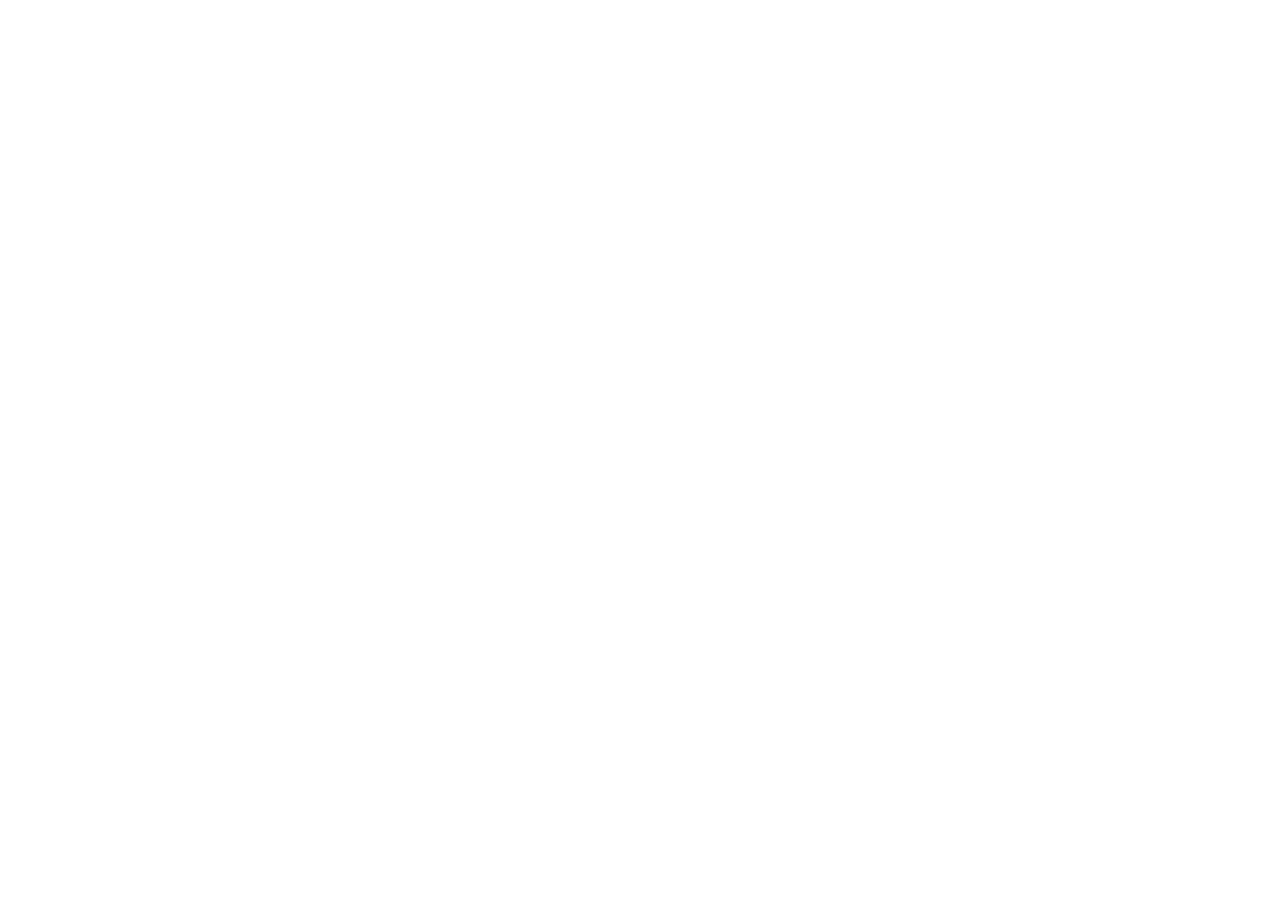
==== index.html @ 84718e77 "still fixing git local and remote sync" ====
<!DOCTYPE html>
<html>
<head>
    <meta charset="UTF-8">
    <title>Frogger Arcade Game Remix</title>
    <link rel="stylesheet" href="css/style.css">
</head>
<body>
	<div class="modal-background hide">
		<h2>Game Over</h2>
		<button class="modal-button">Replay</button>
	</div>
    <script src="js/resources.js"></script>
    <script src="js/app.js"></script>
    <script src="js/engine.js"></script>
</body>
</html>
---- css/style.css ----
body {
    text-align: center;
}

.modal-background {
	position: absolute;
	top: 20%;
	left: 50%;
	height: 200px;
	width: 300px;
	background-color: rgb(255, 255, 255, 0.9);
	border: solid 1px #333;
	transform: translate(-50%, -50%);
	padding-top: 50px;

}

.modal-button {


}

.hide {
	display: none;
}
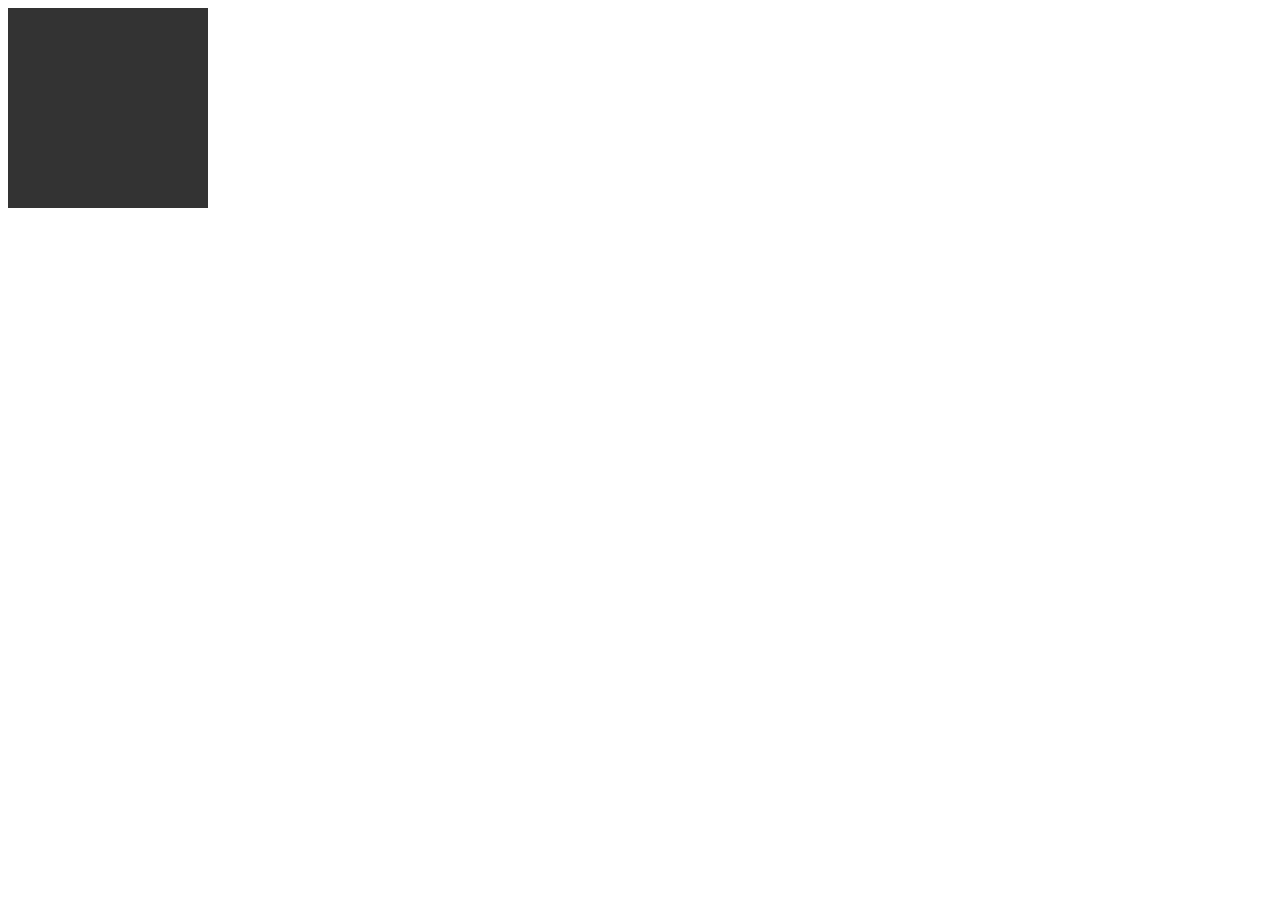
==== commit cd1f4641: "Victory triggers class change on a testing HTML box" ====
--- a/index.html
+++ b/index.html
@@ -10,6 +10,7 @@
 		<h2>Game Over</h2>
 		<button class="modal-button">Replay</button>
 	</div>
+	<div id="winBox"></div>
     <script src="js/resources.js"></script>
     <script src="js/app.js"></script>
     <script src="js/engine.js"></script>
--- a/css/style.css
+++ b/css/style.css
@@ -22,4 +22,15 @@
 
 .hide {
 	display: none;
+}
+
+
+#winBox {
+	width: 200px;
+	height: 200px;
+	background-color: #333;
+}
+
+.celebrate {
+	border-radius: 25px;
 }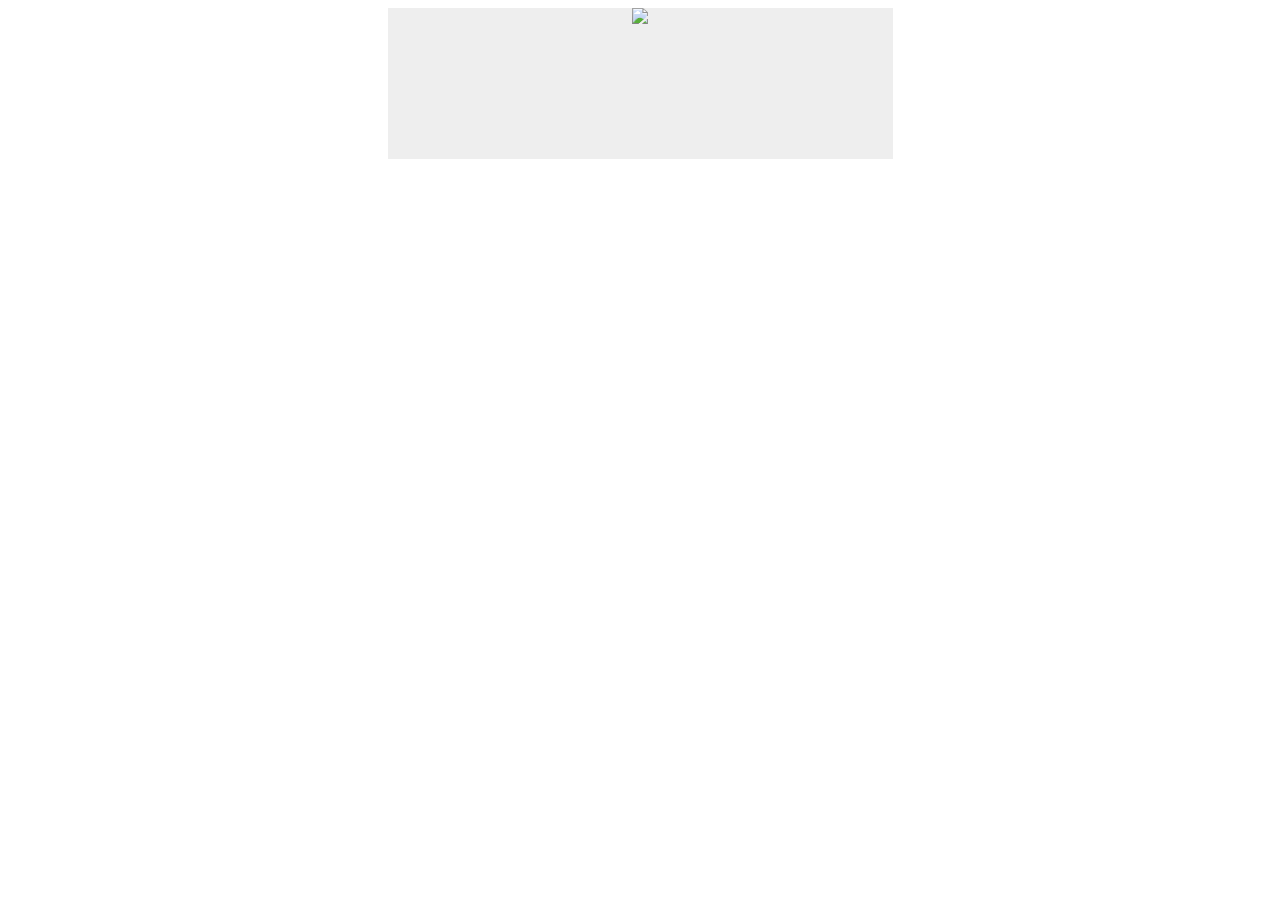
==== commit 3a19c9c7: "began players container for choosing a player - only displays one image though." ====
--- a/index.html
+++ b/index.html
@@ -10,7 +10,9 @@
 		<h2>Game Over</h2>
 		<button class="modal-button">Replay</button>
 	</div>
-	<div id="winBox"></div>
+
+	<div id="players-container">
+	</div>
     <script src="js/resources.js"></script>
     <script src="js/app.js"></script>
     <script src="js/engine.js"></script>
--- a/css/style.css
+++ b/css/style.css
@@ -24,13 +24,9 @@
 	display: none;
 }
 
-
-#winBox {
-	width: 200px;
-	height: 200px;
-	background-color: #333;
-}
-
-.celebrate {
-	border-radius: 25px;
+#players-container {
+	height: 151px;
+	width: 505px;
+	background-color: #eee;
+	margin: 0 auto;
 }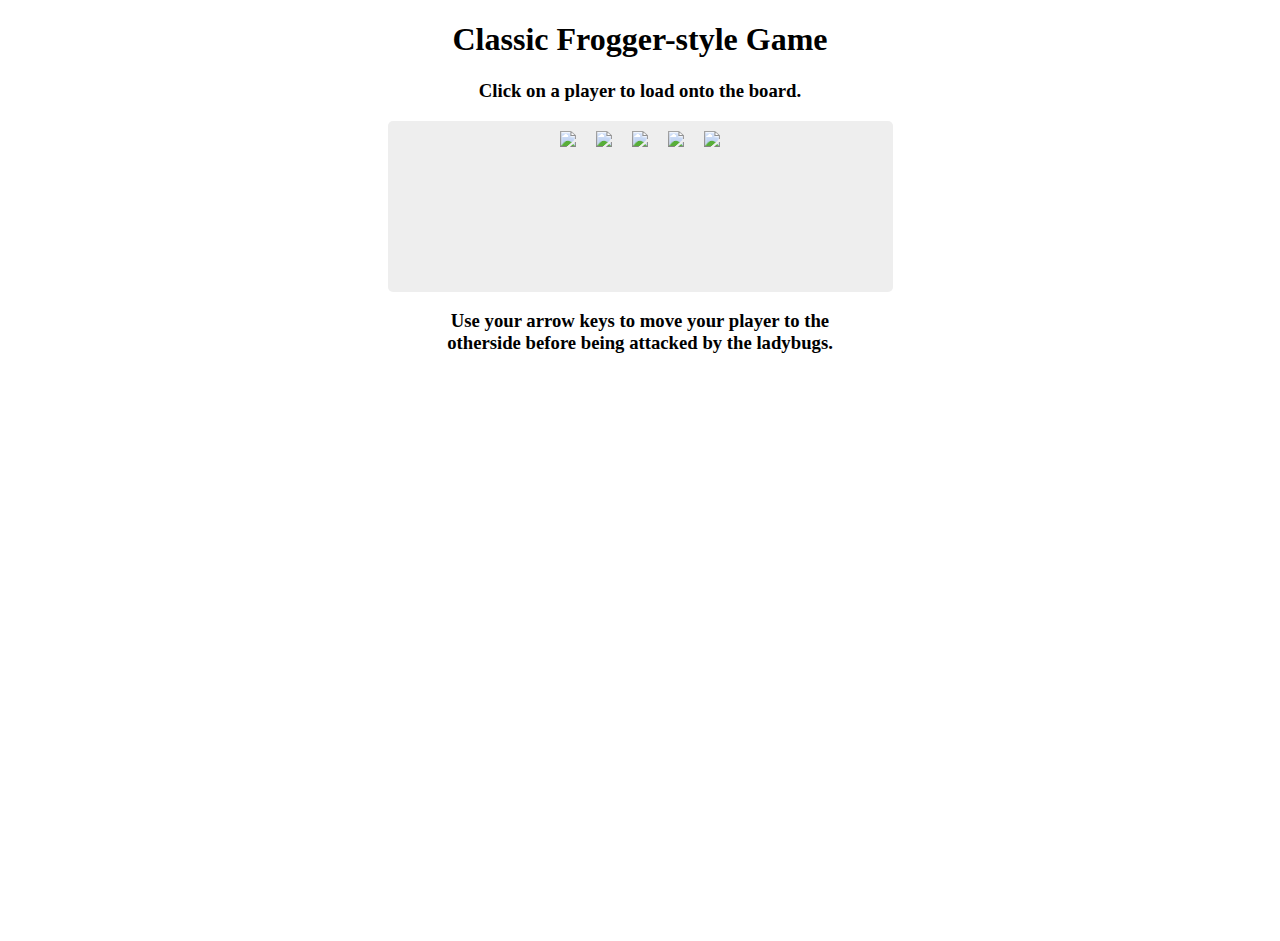
==== commit 85219168: "added text about board and player container" ====
--- a/index.html
+++ b/index.html
@@ -10,9 +10,11 @@
 		<h2>Game Over</h2>
 		<button class="modal-button">Replay</button>
 	</div>
-
+	<h1>Classic Frogger-style Game</h1>
+	<h3>Click on a player to load onto the board.</h3>
 	<div id="players-container">
 	</div>
+	<h3>Use your arrow keys to move your player to the <br>otherside before being attacked by the ladybugs.</h3>
     <script src="js/resources.js"></script>
     <script src="js/app.js"></script>
     <script src="js/engine.js"></script>
--- a/css/style.css
+++ b/css/style.css
@@ -24,9 +24,38 @@
 	display: none;
 }
 
+/*
+ * Canvas
+ */
+
+ canvas {
+ 	margin-top: -50px;
+ }
+
+/*
+ * Container holding players to choose from
+ */
+
 #players-container {
-	height: 151px;
+	height: 171px;
 	width: 505px;
 	background-color: #eee;
 	margin: 0 auto;
-}+	border-radius: 5px;
+	padding: 5px, 5px. 10px, 5px;
+}
+
+/* Each image in players-container is given this class */
+.players-to-choose {
+	width: 80px;
+	margin: 10px;
+}
+
+/* Hover effect for each player */
+.transform-player {
+	transform: rotate(0deg) scale(1.2, 1.3) skew(-180deg, -180deg) translate( 0, 0);
+}
+
+/*
+ * Box for buttons - reply, pause, speed.
+ */